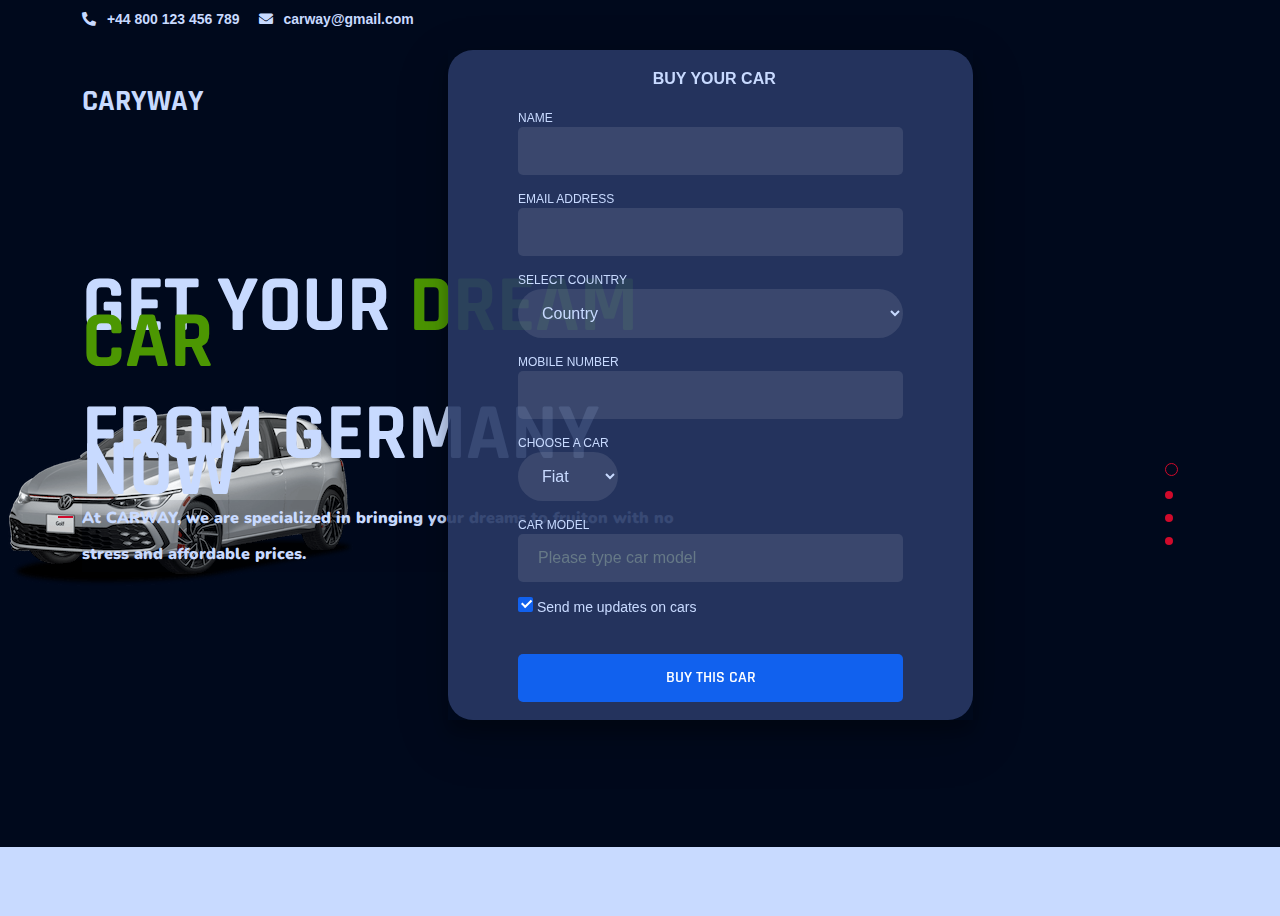
==== buy-a-car.html @ 8fdd3f13 "update: fix git issue" ====
<!DOCTYPE HTML>
<html lang="en-US">

<head>
	<meta charset="UTF-8">
	<meta http-equiv="x-ua-compatible" content="ie=edge">
	<title>Carway</title>
	<meta name="description" content="Carway">
	<meta name="viewport" content="width=device-width, initial-scale=1">

	<!-- Favicon -->
	<!-- <link rel="icon" sizes="56x56" href="assets/images/fav-icon/logo.png"> -->
	<!-- bootstrap CSS -->
	<link rel="stylesheet" href="assets/css/bootstrap.min.css" media="all" />
	<!-- carousel CSS -->
	<link rel="stylesheet" href="assets/css/owl.carousel.min.css" media="all" />
	<link rel="stylesheet" href="assets/css/nivo-slider.css" media="all" />
	<link rel="stylesheet" href="assets/css/slick.css" media="all" />
	<link rel="stylesheet" href="assets/css/slick-theme.css" media="all" />
	<!-- Animate Css -->
	<link rel="stylesheet" href="assets/css/animate.css" media="all" />
	<!-- font-awesome CSS -->
	<link rel="stylesheet" href="assets/css/all.min.css" media="all" />
	<link rel="stylesheet" href="assets/css/flaticon.css" media="all" />
	<!-- theme-default CSS -->
	<link rel="stylesheet" href="assets/css/template-default.css" media="all" />
	<link rel="stylesheet" href="assets/css/owl.theme.default.min.css" type="text/css" media="all" />
	<!-- Main Style CSS -->
	<link rel="stylesheet" href="style.css" media="all" />
	<!-- transitions CSS -->
	<link rel="stylesheet" href="assets/css/owl.transitions.css" media="all" />
	<!-- venobox CSS -->
	<link rel="stylesheet" href="venobox/venobox.css" media="all" />
	<!-- animated CSS -->
	<link rel="stylesheet" href="assets/css/animated-text.css" media="all" />
	<!-- widget CSS -->
	<link rel="stylesheet" href="assets/css/widget.css" media="all" />
	<!-- modernizr js -->
	<script src="assets/js/vendor/modernizr-3.5.0.min.js"></script>
	<!-- responsive CSS -->
	<link rel="stylesheet" href="assets/css/responsive.css" media="all" />
	<link rel="stylesheet" href="contact.css">

</head>

<body>
	<section>
		<div id="preloader">
			<div id="loader"></div>
		</div>
		<!-- ============================================================== -->
		<!-- Start - Header-Top- Section -->
		<!-- ============================================================= -->
		<div class="header-top-section style-three" style="background:#00091C;">
			<div class="container">
				<div class="row align-items-center header-bg">
					<div class="col-lg-8 col-md-8">
						<div class="dreamit-top-address">
							<span style="color:#C8DAFF;"><i class="fas fa-phone-alt"></i> +44 800 123 456 789 </span>
							<span style="color:#C8DAFF;"><i class="fas fa-envelope"></i> carway@gmail.com </span>
						</div>
					</div>
				</div>
			</div>
		</div>
		<!-- ============================================================== -->
		<!-- Start - Header-Menu- Area -->
		<!-- ============================================================= -->
		<div id="sticky-header" class="header-menu-section style-three" style="background:#00091C; color:#C8DAFF ;">
			<div class="container">
				<div class="menu-wrapper">
					<div class="col-lg-3 col-md-12">
						<div class="header-logo">
							<a href="/carway-sol/index.html" style="text-decoration: none;">					
								<h3 style="color: #C8DAFF; text-decoration: none;">CARYWAY</h3>
							</a>
						</div>
					</div>
				</div>
			</div>
		</div>
		<!-- Mobile-Menu -->
		<div class="mobile-menu" style="background-color: #00091C;">
			<div class="conainer">
				<div class="row">
					<div class="col-lg-3">
						<div class="logo-container">
							<div class="header-logo">
								<a>
									<h3 style="color: #C8DAFF; cursor: pointer;" href="index.html">CARYWAY</h3>
							</div>
							<div class="menu-toggle">
								<div class="icon">
									<i class="fas fa-bars"></i>
									<i class="fas fa-times"></i>
								</div>
							</div>
						</div>
					</div>
					<div class="col-lg-9 col-md-12">
						<div class="header-menu2" style="color: #00091C; cursor: pointer; background-color: #C8DAFF;">
							<ul>
								<li class="expand"><a class="menu_hide" href="#">Home

									</a>

								</li>
								<li class="expand"><a class="menu_hide2" href="#">Pages

									</a>

								</li>
								<li class="expand"><a class="menu_hide3" href="#">Service

									</a>

								</li>


							</ul>
						</div>
					</div>
				</div>
			</div>
		</div>
		<!-- ============================================================== -->
		<!-- Start - Slider- Section -->
		<!-- ============================================================= -->
		<div class="slider_list owl-carousel">
			<div class="slider-section-3 d-flex align-items-center">
				<div class="container">
					<div class="row">
						<div class="col-lg-7 col-md-12">
							<div class="slider-content text-left" style="margin-top: -70px;">
								<h1 class="wow slideInLeft" data-wow-duration="2s" data-wow-delay=".5s"
									style="color:  #C8DAFF;">GET YOUR <span style="color: #4C9702;"> DREAM
										CAR</span>
								</h1>
								<h2 class="wow slideInLeft" data-wow-duration="2s" data-wow-delay=".5s"
									style="color: #C8DAFF ;">FROM GERMANY NOW
								</h2>
								<h5 class="wow slideInLeft" data-wow-duration="2s" data-wow-delay=".5s"
									style="color: #C8DAFF; text-transform: none; background: #00091c1e;"><b> At CARWAY,
										we
										are specialized in bringing your dreams to fruiton with no stress and affordable
										prices.</b>
								</h5>
							
							</div>
						</div>
						<div class="col-lg-5">
							<div class="slider-thumb">
								<img src="assets/images/volkswaagn.png" alt="">
							</div>
						</div>
					</div>
				</div>
				<!-- <div class="slider-shape">
					<img src="assets/images/slider6.jpg" alt="">
				</div> -->
				<div class="slider-shape2">
					<img src="assets/images/volkswaagn.png" alt="">
				</div>
			</div>
			<div class="slider-section-3 d-flex align-items-center">
				<div class="container">
					<div class="row">
						<div class="col-lg-7 col-md-12">
							<div class="slider-content text-left" style="margin-top: -50px;">
								<h1 class="wow slideInLeft" data-wow-duration="2s" data-wow-delay=".5s"
									style="color:  #C8DAFF;">GET
									YOUR <span style="color: #4C9702;"> DREAM
										CAR</span>
								</h1>
								<h2 class="wow slideInLeft" data-wow-duration="2s" data-wow-delay=".5s"
									style="color: #C8DAFF ;">
									FROM GERMANY NOW
								</h2>
								<h5 class="wow slideInLeft" data-wow-duration="2s" data-wow-delay=".5s"
									style="color: #C8DAFF; text-transform: none; background: #00091c1e;"><b> At CARWAY,
										we
										are specialized in bringing your dreams to fruiton with no stress and affordable
										prices.</b>
								</h5>
							
							</div>
						</div>
						<div class="col-lg-5">
							<div class="slider-thumb">
								<img src="assets/images/car01.png" alt="">
							</div>
						</div>
					</div>
				</div>
				<!-- <div class="slider-shape">
							<img src="assets/images/slider6.jpg" alt="">
						</div> -->
				<div class="slider-shape2">
					<img src="assets/images/car01.png" alt="">
				</div>
			</div>
			<div class="slider-section-3 d-flex align-items-center">
				<div class="container">
					<div class="row">
						<div class="col-lg-7 col-md-12">
							<div class="slider-content text-left" style="margin-top: -50px;">
								<h1 class="wow slideInLeft" data-wow-duration="2s" data-wow-delay=".5s"
									style="color:  #C8DAFF;">GET
									YOUR <span style="color: #4C9702;"> DREAM
										CAR</span>
								</h1>
								<h2 class="wow slideInLeft" data-wow-duration="2s" data-wow-delay=".5s"
									style="color: #C8DAFF ;">
									FROM GERMANY NOW
								</h2>
								<h5 class="wow slideInLeft" data-wow-duration="2s" data-wow-delay=".5s"
									style="color: #C8DAFF; text-transform: none; background: #00091c1e;"><b> At CARWAY,
										we
										are specialized in bringing your dreams to fruiton with no stress and affordable
										prices.</b>
								</h5>								
							</div>
						</div>
						<div class="col-lg-5">
							<div class="slider-thumb">
								<img src="assets/images/car02.png" alt="">
							</div>
						</div>
					</div>
				</div>
				<!-- <div class="slider-shape">
									<img src="assets/images/slider6.jpg" alt="">
								</div> -->
				<div class="slider-shape2">
					<img src="assets/images/car02.png" alt="">
				</div>
			</div>
			<div class="slider-section-3 d-flex align-items-center">
				<div class="container">
					<div class="row">
						<div class="col-lg-7 col-md-12">
							<div class="slider-content text-left" style="margin-top: -100px;">
								<h1 class="wow slideInLeft" data-wow-duration="2s" data-wow-delay=".5s"
									style="color:  #C8DAFF;">GET
									YOUR <span style="color: #4C9702;"> DREAM
										CAR</span>
								</h1>
								<h2 class="wow slideInLeft" data-wow-duration="2s" data-wow-delay=".5s"
									style="color: #C8DAFF ;">
									FROM GERMANY NOW
								</h2>
								<h5 class="wow slideInLeft" data-wow-duration="2s" data-wow-delay=".5s"
									style="color: #C8DAFF; text-transform: none; background: #00091c1e;"><b> At CARWAY,
										we
										are specialized in bringing your dreams to fruiton with no stress and affordable
										prices.</b>
								</h5>							
							</div>
						</div>
						<div class="col-lg-5">
							<div class="slider-thumb">
								<img src="assets/images/car03.png" alt="">
							</div>
						</div>
					</div>
				</div>
				<!-- <div class="slider-shape">
									<img src="assets/images/slider6.jpg" alt="">
								</div> -->
				<div class="slider-shape2">
					<img src="assets/images/car03.png" alt="">
				</div>
			</div>
		</div>
		<div class="carbrandlogos">
			<img src="/carway-sol/assets/images/Carbrandlogos.PNG" alt="">
		</div>
		<div class="login-wrap contactus">
			<div class="login-html">
				<header class="">Buy Your Car</header>
				<input id="tab-1" type="radio" name="tab" class="sign-in" checked><label for="tab-1"
					class="tab"></label>
				<input id="tab-2" type="radio" name="tab" class="sign-up"><label for="tab-2" class="tab"></label>
				<div class="login-form">
					<div class="sign-in-htm">
						<div class="group">
							<label for="user" class="label">Name</label>
							<input id="user" type="text" class="input">
						</div>
						<div class="group">
							<label for="user" class="label">Email Address</label>
							<input id="user" type="email" class="input">
						</div>
						<div class="group" id="select">		
							<label for="user" class="label">Select Country</label>
							<select class="dropdown" id="country" name="country">
								<option>Country</option>
								<option value="AF">Afghanistan</option>
								<option value="AX">Aland Islands</option>
								<option value="AL">Albania</option>
								<option value="DZ">Algeria</option>
								<option value="AS">American Samoa</option>
								<option value="AD">Andorra</option>
								<option value="AO">Angola</option>
								<option value="AI">Anguilla</option>
								<option value="AQ">Antarctica</option>
								<option value="AG">Antigua and Barbuda</option>
								<option value="AR">Argentina</option>
								<option value="AM">Armenia</option>
								<option value="AW">Aruba</option>
								<option value="AU">Australia</option>
								<option value="AT">Austria</option>
								<option value="AZ">Azerbaijan</option>
								<option value="BS">Bahamas</option>
								<option value="BH">Bahrain</option>
								<option value="BD">Bangladesh</option>
								<option value="BB">Barbados</option>
								<option value="BY">Belarus</option>
								<option value="BE">Belgium</option>
								<option value="BZ">Belize</option>
								<option value="BJ">Benin</option>
								<option value="BM">Bermuda</option>
								<option value="BT">Bhutan</option>
								<option value="BO">Bolivia</option>
								<option value="BQ">Bonaire, Sint Eustatius and Saba</option>
								<option value="BA">Bosnia and Herzegovina</option>
								<option value="BW">Botswana</option>
								<option value="BV">Bouvet Island</option>
								<option value="BR">Brazil</option>
								<option value="IO">British Indian Ocean Territory</option>
								<option value="BN">Brunei Darussalam</option>
								<option value="BG">Bulgaria</option>
								<option value="BF">Burkina Faso</option>
								<option value="BI">Burundi</option>
								<option value="KH">Cambodia</option>
								<option value="CM">Cameroon</option>
								<option value="CA">Canada</option>
								<option value="CV">Cape Verde</option>
								<option value="KY">Cayman Islands</option>
								<option value="CF">Central African Republic</option>
								<option value="TD">Chad</option>
								<option value="CL">Chile</option>
								<option value="CN">China</option>
								<option value="CX">Christmas Island</option>
								<option value="CC">Cocos (Keeling) Islands</option>
								<option value="CO">Colombia</option>
								<option value="KM">Comoros</option>
								<option value="CG">Congo</option>
								<option value="CD">Congo, Democratic Republic of the Congo</option>
								<option value="CK">Cook Islands</option>
								<option value="CR">Costa Rica</option>
								<option value="CI">Cote D'Ivoire</option>
								<option value="HR">Croatia</option>
								<option value="CU">Cuba</option>
								<option value="CW">Curacao</option>
								<option value="CY">Cyprus</option>
								<option value="CZ">Czech Republic</option>
								<option value="DK">Denmark</option>
								<option value="DJ">Djibouti</option>
								<option value="DM">Dominica</option>
								<option value="DO">Dominican Republic</option>
								<option value="EC">Ecuador</option>
								<option value="EG">Egypt</option>
								<option value="SV">El Salvador</option>
								<option value="GQ">Equatorial Guinea</option>
								<option value="ER">Eritrea</option>
								<option value="EE">Estonia</option>
								<option value="ET">Ethiopia</option>
								<option value="FK">Falkland Islands (Malvinas)</option>
								<option value="FO">Faroe Islands</option>
								<option value="FJ">Fiji</option>
								<option value="FI">Finland</option>
								<option value="FR">France</option>
								<option value="GF">French Guiana</option>
								<option value="PF">French Polynesia</option>
								<option value="TF">French Southern Territories</option>
								<option value="GA">Gabon</option>
								<option value="GM">Gambia</option>
								<option value="GE">Georgia</option>
								<option value="DE">Germany</option>
								<option value="GH">Ghana</option>
								<option value="GI">Gibraltar</option>
								<option value="GR">Greece</option>
								<option value="GL">Greenland</option>
								<option value="GD">Grenada</option>
								<option value="GP">Guadeloupe</option>
								<option value="GU">Guam</option>
								<option value="GT">Guatemala</option>
								<option value="GG">Guernsey</option>
								<option value="GN">Guinea</option>
								<option value="GW">Guinea-Bissau</option>
								<option value="GY">Guyana</option>
								<option value="HT">Haiti</option>
								<option value="HM">Heard Island and Mcdonald Islands</option>
								<option value="VA">Holy See (Vatican City State)</option>
								<option value="HN">Honduras</option>
								<option value="HK">Hong Kong</option>
								<option value="HU">Hungary</option>
								<option value="IS">Iceland</option>
								<option value="IN">India</option>
								<option value="ID">Indonesia</option>
								<option value="IR">Iran, Islamic Republic of</option>
								<option value="IQ">Iraq</option>
								<option value="IE">Ireland</option>
								<option value="IM">Isle of Man</option>
								<option value="IL">Israel</option>
								<option value="IT">Italy</option>
								<option value="JM">Jamaica</option>
								<option value="JP">Japan</option>
								<option value="JE">Jersey</option>
								<option value="JO">Jordan</option>
								<option value="KZ">Kazakhstan</option>
								<option value="KE">Kenya</option>
								<option value="KI">Kiribati</option>
								<option value="KP">Korea, Democratic People's Republic of</option>
								<option value="KR">Korea, Republic of</option>
								<option value="XK">Kosovo</option>
								<option value="KW">Kuwait</option>
								<option value="KG">Kyrgyzstan</option>
								<option value="LA">Lao People's Democratic Republic</option>
								<option value="LV">Latvia</option>
								<option value="LB">Lebanon</option>
								<option value="LS">Lesotho</option>
								<option value="LR">Liberia</option>
								<option value="LY">Libyan Arab Jamahiriya</option>
								<option value="LI">Liechtenstein</option>
								<option value="LT">Lithuania</option>
								<option value="LU">Luxembourg</option>
								<option value="MO">Macao</option>
								<option value="MK">Macedonia, the Former Yugoslav Republic of</option>
								<option value="MG">Madagascar</option>
								<option value="MW">Malawi</option>
								<option value="MY">Malaysia</option>
								<option value="MV">Maldives</option>
								<option value="ML">Mali</option>
								<option value="MT">Malta</option>
								<option value="MH">Marshall Islands</option>
								<option value="MQ">Martinique</option>
								<option value="MR">Mauritania</option>
								<option value="MU">Mauritius</option>
								<option value="YT">Mayotte</option>
								<option value="MX">Mexico</option>
								<option value="FM">Micronesia, Federated States of</option>
								<option value="MD">Moldova, Republic of</option>
								<option value="MC">Monaco</option>
								<option value="MN">Mongolia</option>
								<option value="ME">Montenegro</option>
								<option value="MS">Montserrat</option>
								<option value="MA">Morocco</option>
								<option value="MZ">Mozambique</option>
								<option value="MM">Myanmar</option>
								<option value="NA">Namibia</option>
								<option value="NR">Nauru</option>
								<option value="NP">Nepal</option>
								<option value="NL">Netherlands</option>
								<option value="AN">Netherlands Antilles</option>
								<option value="NC">New Caledonia</option>
								<option value="NZ">New Zealand</option>
								<option value="NI">Nicaragua</option>
								<option value="NE">Niger</option>
								<option value="NG">Nigeria</option>
								<option value="NU">Niue</option>
								<option value="NF">Norfolk Island</option>
								<option value="MP">Northern Mariana Islands</option>
								<option value="NO">Norway</option>
								<option value="OM">Oman</option>
								<option value="PK">Pakistan</option>
								<option value="PW">Palau</option>
								<option value="PS">Palestinian Territory, Occupied</option>
								<option value="PA">Panama</option>
								<option value="PG">Papua New Guinea</option>
								<option value="PY">Paraguay</option>
								<option value="PE">Peru</option>
								<option value="PH">Philippines</option>
								<option value="PN">Pitcairn</option>
								<option value="PL">Poland</option>
								<option value="PT">Portugal</option>
								<option value="PR">Puerto Rico</option>
								<option value="QA">Qatar</option>
								<option value="RE">Reunion</option>
								<option value="RO">Romania</option>
								<option value="RU">Russian Federation</option>
								<option value="RW">Rwanda</option>
								<option value="BL">Saint Barthelemy</option>
								<option value="SH">Saint Helena</option>
								<option value="KN">Saint Kitts and Nevis</option>
								<option value="LC">Saint Lucia</option>
								<option value="MF">Saint Martin</option>
								<option value="PM">Saint Pierre and Miquelon</option>
								<option value="VC">Saint Vincent and the Grenadines</option>
								<option value="WS">Samoa</option>
								<option value="SM">San Marino</option>
								<option value="ST">Sao Tome and Principe</option>
								<option value="SA">Saudi Arabia</option>
								<option value="SN">Senegal</option>
								<option value="RS">Serbia</option>
								<option value="CS">Serbia and Montenegro</option>
								<option value="SC">Seychelles</option>
								<option value="SL">Sierra Leone</option>
								<option value="SG">Singapore</option>
								<option value="SX">Sint Maarten</option>
								<option value="SK">Slovakia</option>
								<option value="SI">Slovenia</option>
								<option value="SB">Solomon Islands</option>
								<option value="SO">Somalia</option>
								<option value="ZA">South Africa</option>
								<option value="GS">South Georgia and the South Sandwich Islands</option>
								<option value="SS">South Sudan</option>
								<option value="ES">Spain</option>
								<option value="LK">Sri Lanka</option>
								<option value="SD">Sudan</option>
								<option value="SR">Suriname</option>
								<option value="SJ">Svalbard and Jan Mayen</option>
								<option value="SZ">Swaziland</option>
								<option value="SE">Sweden</option>
								<option value="CH">Switzerland</option>
								<option value="SY">Syrian Arab Republic</option>
								<option value="TW">Taiwan, Province of China</option>
								<option value="TJ">Tajikistan</option>
								<option value="TZ">Tanzania, United Republic of</option>
								<option value="TH">Thailand</option>
								<option value="TL">Timor-Leste</option>
								<option value="TG">Togo</option>
								<option value="TK">Tokelau</option>
								<option value="TO">Tonga</option>
								<option value="TT">Trinidad and Tobago</option>
								<option value="TN">Tunisia</option>
								<option value="TR">Turkey</option>
								<option value="TM">Turkmenistan</option>
								<option value="TC">Turks and Caicos Islands</option>
								<option value="TV">Tuvalu</option>
								<option value="UG">Uganda</option>
								<option value="UA">Ukraine</option>
								<option value="AE">United Arab Emirates</option>
								<option value="GB">United Kingdom</option>
								<option value="US">United States</option>
								<option value="UM">United States Minor Outlying Islands</option>
								<option value="UY">Uruguay</option>
								<option value="UZ">Uzbekistan</option>
								<option value="VU">Vanuatu</option>
								<option value="VE">Venezuela</option>
								<option value="VN">Viet Nam</option>
								<option value="VG">Virgin Islands, British</option>
								<option value="VI">Virgin Islands, U.s.</option>
								<option value="WF">Wallis and Futuna</option>
								<option value="EH">Western Sahara</option>
								<option value="YE">Yemen</option>
								<option value="ZM">Zambia</option>
								<option value="ZW">Zimbabwe</option>
							</select>
							
						</div>
						<div class="group">
							<label for="user" class="label">Mobile Number</label>
							<input id="user" type="text" class="input">
						</div>
						<div class="group">
							<label for="user" class="label">Choose a car </label>
							<select id="cars" name="cars" class="dropdown">
								<option value="volvo">Volvo</option>
								<option value="saab">Saab</option>
								<option value="fiat" selected>Fiat</option>
								<option value="audi">Audi</option>
							</select>
							
						</div><div class="group">
							<label for="user" class="label">Car model</label>
							<input id="user" type="text" class="input" placeholder="Please type car model">
						</div>
						<div class="group">
							<input id="check" type="checkbox" class="check" checked>
							<label for="check"><span class="icon"></span> Send me updates on cars</label>
						</div>
						<div class="group">
							<input type="submit" class="button" value="Buy this car">
						</div>
						<!-- <div class="hr"></div> -->
						<!-- <div class="foot-lnk">
							<a href="#forgot">Forgot Password?</a>
						</div> -->
					</div>					
					<!-- <div class="sign-up-htm">
						<div class="group">
							<label for="user" class="label">Username</label>
							<input id="user" type="text" class="input">
						</div>
						<div class="group">
							<label for="pass" class="label">Password</label>
							<input id="pass" type="password" class="input" data-type="password">
						</div>
						<div class="group">
							<label for="pass" class="label">Repeat Password</label>
							<input id="pass" type="password" class="input" data-type="password">
						</div>
						<div class="group">
							<label for="pass" class="label">Email Address</label>
							<input id="pass" type="text" class="input">
						</div>
						<div class="group">
							<input type="submit" class="button" value="Sign Up">
						</div>
						<div class="hr"></div>
						<div class="foot-lnk">
							<label for="tab-1">Already Member?</a>
						</div>
					</div> -->
				</div>
			</div>
		</div>
	</section>


	<!-- ============================================================== -->
	<!-- Start - Feature- Section -->
	<!-- ============================================================= -->

	<!-- ============================================================== -->
	<!-- Start - About- Section -->
	<!-- ============================================================= -->

	<!-- ============================================================== -->
	<!-- Start - Service- Section -->
	<!-- ============================================================= -->

	<!--==================================================-->
	<!-- Start Portfolio Area -->
	<!--==================================================-->

	<!-- ============================================================== -->
	<!-- Start - Counterup- Section -->
	<!-- ============================================================= -->

	<!-- ============================================================== -->
	<!-- Start - Progress Bar- Section -->
	<!-- ============================================================= -->

	<!-- ============================================================== -->
	<!-- Start - Team-Member- Section -->
	<!-- ============================================================= -->

	<!-- ============================================================== -->
	<!-- Start - Feature- Section -->
	<!-- ============================================================= -->

	<!-- ============================================================== -->
	<!-- Start - Pricing Plan- Section -->
	<!-- ============================================================= -->

	<!-- ============================================================== -->
	<!-- Start - Teatimonial- Section -->
	<!-- ============================================================= -->

	<!-- ============================================================== -->
	<!-- Start - Blog- Section -->
	<!-- ============================================================= -->


	<!-- ============================================================== -->
	<!-- Start - Brand- Section -->
	<!-- ============================================================= -->
	<!-- <div class="row brand-bg" style="border: 2px solid green; margin-top: -250px;">
		<div class="brand_list owl-carousel">
			<div class="brand-thumb">
				<img src="assets/images/item_01.png" alt="">
			</div>
			<div class="brand-thumb">
				<img src="assets/images/item_02.png" alt="">
			</div>
			<div class="brand-thumb">
				<img src="assets/images/item_03.png" alt="">
			</div>
			<div class="brand-thumb">
				<img src="assets/images/item_04.png" alt="">
			</div>
			<div class="brand-thumb">
				<img src="assets/images/item_01.png" alt="">
			</div>
			<div class="brand-thumb">
				<img src="assets/images/item_02.png" alt="">
			</div>
			<div class="brand-thumb">
				<img src="assets/images/item_03.png" alt="">
			</div>
			<div class="brand-thumb">
				<img src="assets/images/item_04.png" alt="">
			</div>
		</div>
	</div> -->
	<!-- <div class="brand-section" style="border: 2px solid blue;">
		<div class="container" style="border: 2px solid blue;">
		</div>
	</div> -->
	<!-- ============================================================== -->
	<!-- Start - Footer- Section -->
	<!-- ============================================================= -->
	<!-- <div class="footer-section">
		<div class="container">
			<div class="row">
				<div class="col-lg-3 col-md-6">
					<div class="footer-title">
						<h2>About Us.</h2>
					</div>
					<div class="footer-text">
						<p>We are experienced professionals who understand that It services is changing, and are true
							partners who care about your future business success.We are experienced professionals who
							understand that It services is changing,</p>
					</div>
					<div class="footer-address">
						<div class="footer-social-icon">
							<ul>
								<li><a href="#"><i class="fab fa-facebook-f"></i></a></li>
								<li><a href="#"><i class="fab fa-twitter"></i></a></li>
								<li><a href="#"><i class="fab fa-instagram"></i></a></li>
								<li><a href="#"><i class="fab fa-linkedin-in"></i></a></li>
							</ul>
						</div>
					</div>
				</div>
				<div class="col-lg-3 col-md-6">
					<div class="footer-title">
						<h2>Useful Links</h2>
					</div>
					<div class="footer-menu">
						<ul>
							<li><a href="">About</a></li>
							<li><a href="">News</a></li>
							<li><a href="">Partners</a></li>
							<li><a href="">Room Details</a></li>
							<li><a href="">Gallery</a></li>
							<li><a href="">Contacts</a></li>
						</ul>
					</div>
				</div>
				<div class="col-lg-3 col-md-6">
					<div class="footer-title">
						<h2>Help?</h2>
					</div>
					<div class="footer-menu">
						<ul>
							<li><a href="">FAQ</a></li>
							<li><a href="">Term & conditions</a></li>
							<li><a href="">Reporting</a></li>
							<li><a href="">Documentation</a></li>
							<li><a href="">Suport Policy</a></li>
							<li><a href="">Privacy</a></li>
						</ul>
					</div>
				</div>
				<div class="col-lg-3 col-md-6">
					<div class="footer-logo">
						<img src="assets/images/fav-icon/transparent-logo.png" alt="">
					</div>
					<div class="footer-right-text">
						<p>We are experienced professionals who understand that It services is</p>
					</div>
					<div class="footer-right-side">
						<span><i class="fas fa-map-marker-alt"></i> 254 Lillian Blvd,Holbrook</span>
					</div>
					<div class="footer-btn">
						<form id="contact_form2" action="mail2.php" method="POST">
							<input type="email" placeholder="Enter email address" class="footer-email" required>
							<button type="submit" class="btn-control">Subscribe</button>
						</form>
					</div>
				</div>
			</div>
		</div>
	</div> -->
	<!-- footer-copyright-section -->
	<!-- <div class="footer-bottom"  style="border: 2px solid green;">
		<div class="container">
			<div class="row">
				<div class="col-lg-6 col-md-6">
					<div class="copy-right-text">
						<p>© Dream-It 2022 All rights reserved.</p>
					</div>
				</div>
				<div class="col-lg-6 col-md-6">
					<div class="footer-menu-right">
						<ul>
							<li><a href="#">Terms of Use</a></li>
							<li><a class="br-none" href="#">Privacy Policy</a></li>
						</ul>
					</div>
				</div>
			</div>
		</div>
	</div> -->
	<!--==================================================-->
	<!-- Start Search Popup Area -->
	<!--==================================================-->
	<!-- <div class="search-popup">
		<button class="close-search style-two"><i class="fas fa-times"></i></button>
		<button class="close-search"><i class="fas fa-arrow-up"></i></button>
		<form method="post" action="#">
			<div class="form-group">
				<input type="search" name="search-field" value="" placeholder="Search Here" required="">
				<button type="submit"><i class="fas fa-search"></i></button>
			</div>
		</form>
	</div> -->
	<!--==================================================-->
	<!-- End Search Popup Area -->
	<!--==================================================-->

	<!-- jquery js -->
	<script src="assets/js/vendor/jquery-3.2.1.min.js"></script>
	<!-- bootstrap js -->
	<script src="assets/js/bootstrap.min.js"></script>
	<!-- particles Js -->
	<script src="assets/js/particles.min.js"></script>
	<script src="assets/js/stats.js"></script>
	<!-- Ajax Mail -->
	<script src="assets/js/ajax-mail.js"></script>
	<!-- carousel js -->
	<script src="assets/js/owl.carousel.min.js"></script>
	<!-- counterup js -->
	<script src="assets/js/jquery.counterup.min.js"></script>
	<!-- Swiper JS -->
	<!-- waypoints js -->
	<script src="assets/js/waypoints.min.js"></script>
	<script src="assets/js/jquery.counterup.min.js"></script>
	<!-- Testimonial js -->
	<script src="assets/js/circle-progress.js"></script>
	<!-- imagesloaded js -->
	<script src="assets/js/imagesloaded.pkgd.min.js"></script>
	<!-- isotope js -->
	<script src="assets/js/isotope.pkgd.min.js"></script>
	<!-- animated js -->
	<script src="assets/js/animated-text.js"></script>
	<!-- Wow Js -->
	<script src="assets/js/wow.min.js"></script>
	<!-- venobox js -->
	<script src="venobox/venobox.js"></script>
	<!-- venobox min js -->
	<script src="venobox/venobox.min.js"></script>
	<!-- jquery js -->
	<script src="assets/js/jquery.meanmenu.js"></script>
	<script src="assets/js/jquery.nav.js"></script>
	<script src="assets/js/jquery.scrollUp.js"></script>
	<!-- theme js -->
	<script src="assets/js/theme.js"></script>

</body>

</html>
---- assets/css/flaticon.css ----
/*
  	Flaticon icon font: Flaticon
  	Creation date: 01/08/2019 09:08
  	*/

@font-face {
  font-family: "Flaticon";
  src: url("../fonts/Flaticon.eot");
  src: url("../fonts/Flaticond41d.eot?#iefix") format("embedded-opentype"),
       url("../fonts/Flaticon.woff2") format("woff2"),
       url("../fonts/Flaticon.woff") format("woff"),
       url("../fonts/Flaticon.ttf") format("truetype"),
       url("../fonts/Flaticon.svg#Flaticon") format("svg");
  font-weight: normal;
  font-style: normal;
}

@media screen and (-webkit-min-device-pixel-ratio:0) {
  @font-face {
    font-family: "Flaticon";
    src: url("../fonts/Flaticon.svg#Flaticon") format("svg");
  }
}

[class^="flaticon-"]:before, [class*=" flaticon-"]:before,
[class^="flaticon-"]:after, [class*=" flaticon-"]:after {   
  font-family: Flaticon;
  font-size: inherit;
  font-style: normal;
}

.flaticon-report:before { content: "\f100"; }
.flaticon-clock:before { content: "\f101"; }
.flaticon-call:before { content: "\f102"; }
.flaticon-tourism:before { content: "\f103"; }
.flaticon-process:before { content: "\f104"; }
.flaticon-data:before { content: "\f105"; }
.flaticon-global:before { content: "\f106"; }
.flaticon-system:before { content: "\f107"; }
.flaticon-padlock:before { content: "\f108"; }
.flaticon-process-1:before { content: "\f109"; }
.flaticon-data-1:before { content: "\f10a"; }
.flaticon-work:before { content: "\f10b"; }
.flaticon-data-analytics:before { content: "\f10c"; }
.flaticon-chart:before { content: "\f10d"; }
.flaticon-algorithm:before { content: "\f10e"; }
.flaticon-data-2:before { content: "\f10f"; }
.flaticon-clock-1:before { content: "\f110"; }
.flaticon-microchip:before { content: "\f111"; }
.flaticon-server:before { content: "\f112"; }
.flaticon-24h:before { content: "\f113"; }
.flaticon-global-1:before { content: "\f114"; }
.flaticon-business-and-finance:before { content: "\f115"; }
.flaticon-space:before { content: "\f116"; }
.flaticon-information:before { content: "\f117"; }
.flaticon-privacy:before { content: "\f118"; }
.flaticon-alert:before { content: "\f119"; }
.flaticon-online-library:before { content: "\f11a"; }
.flaticon-info:before { content: "\f11b"; }
.flaticon-interaction:before { content: "\f11c"; }
.flaticon-mobile-app:before { content: "\f11d"; }
.flaticon-code:before { content: "\f11e"; }
.flaticon-developer:before { content: "\f11f"; }
.flaticon-intelligent:before { content: "\f120"; }
.flaticon-content:before { content: "\f121"; }
.flaticon-laptop:before { content: "\f122"; }
.flaticon-web:before { content: "\f123"; }
.flaticon-content-writing:before { content: "\f124"; }
.flaticon-computer:before { content: "\f125"; }
.flaticon-computer-1:before { content: "\f126"; }
.flaticon-graphic-design:before { content: "\f127"; }
.flaticon-analysis:before { content: "\f128"; }
.flaticon-bar-chart:before { content: "\f129"; }
.flaticon-analytics:before { content: "\f12a"; }
.flaticon-ui:before { content: "\f12b"; }
.flaticon-resume:before { content: "\f12c"; }
.flaticon-taxi:before { content: "\f12d"; }
.flaticon-online-shop:before { content: "\f12e"; }
.flaticon-smartphone:before { content: "\f12f"; }

.flaticon-next-1:before { content: "\f100"; }
.flaticon-back:before { content: "\f101"; }
.flaticon-next:before { content: "\f102"; }
.flaticon-back-1:before { content: "\f103"; }
.flaticon-respect:before { content: "\f104"; }
.flaticon-briefcase:before { content: "\f105"; }
.flaticon-graduation-hat:before { content: "\f106"; }
.flaticon-left-quote:before { content: "\f107"; }
.flaticon-aeroplane:before { content: "\f108"; }
.flaticon-jet:before { content: "\f109"; }
.flaticon-phone-call-1:before { content: "\f10a"; }
.flaticon-phone-call:before { content: "\f10b"; }
.flaticon-customer-service:before { content: "\f10c"; }
.flaticon-speech-bubble:before { content: "\f10d"; }
.flaticon-shopping-basket:before { content: "\f10e"; }
.flaticon-mail:before { content: "\f10f"; }
.flaticon-graph:before { content: "\f110"; }
.flaticon-compass:before { content: "\f111"; }
.flaticon-home:before { content: "\f112"; }
.flaticon-lifebuoy:before { content: "\f113"; }
.flaticon-time:before { content: "\f114"; }
.flaticon-square:before {
  content: "\f101";
}
.flaticon-hand:before {
  content: "\f102";
}
.flaticon-bar-chart:before {
  content: "\f103";
}
.flaticon-world:before {
  content: "\f104";
}
.flaticon-mail:before {
  content: "\f101";
}
.flaticon-address:before {
  content: "\f102";
}
.flaticon-delivering:before {
  content: "\f103";
}
.flaticon-setting:before {
  content: "\f104";
}
.flaticon-chat:before {
  content: "\f105";
}
.flaticon-lightbulb:before {
  content: "\f106";
}
.flaticon-phone:before {
  content: "\f107";
}
.flaticon-user:before {
  content: "\f108";
}
.flaticon-speech-bubble:before {
  content: "\f109";
}
---- assets/css/template-default.css ----
/*
font-family: 'Heebo', sans-serif;
font-family: 'Josefin Sans', sans-serif;
font-family: 'Nunito', sans-serif;
font-family: 'Poppins', sans-serif;
font-family: 'Rajdhani', sans-serif;
font-family: 'Rubik', sans-serif;
*/

@import url('https://fonts.googleapis.com/css2?family=Heebo:wght@100;200;300;400;500;600;700;800;900&family=Josefin+Sans:ital,wght@0,100;0,200;0,300;0,400;0,500;0,600;0,700;1,100;1,200;1,300;1,400;1,500;1,600;1,700&family=Nunito:ital,wght@0,200;0,300;0,400;0,600;0,700;0,800;0,900;1,200;1,300;1,400;1,600;1,700;1,800;1,900&family=Poppins:ital,wght@0,100;0,200;0,300;0,400;0,500;0,600;0,700;0,800;0,900;1,100;1,200;1,300;1,400;1,500;1,600;1,700;1,800;1,900&family=Rajdhani:wght@300;400;500;600;700&family=Rubik:ital,wght@0,300;0,400;0,500;0,600;0,700;0,800;0,900;1,300;1,400;1,500;1,600;1,700;1,800;1,900&display=swap');

html, body {
	overflow-x: hidden;
}

body {	
    color: #5c727d;
    font-size: 16px;
    font-weight: 400;
    line-height: 28px;
    text-align: left;
	transition: .3s;
	font-family: 'Nunito', sans-serif;
}
p {
    font-weight: 400;
	font-style: normal;
}
h1,
h2,
h3,
h4,
h5,
h6 {
    color: #000000;
    font-family: 'Rajdhani', sans-serif;
    font-style: normal;
	margin-bottom: 0;
	margin-top: 11px;
    line-height: 36px;	
    font-weight: 700;
    -webkit-transition: .5s;
    transition: .5s;
	font-size:36px;
}
a{
    -webkit-transition: all 0.3s ease-out 0s;
    transition: all 0.3s ease-out 0s;
}
a{
	 color: #666666;
}
a:focus,
.btn:focus {
    text-decoration: none;
    outline: none;
}
a:focus,
a:hover {
    text-decoration: none;
    text-decoration: none;	
}
.uppercase {
    text-transform: uppercase;
}
.capitalize {
    text-transform: capitalize;
}
h1 a,
h2 a,
h3 a,
h4 a,
h5 a,
h6 a {
    color: inherit;
    -webkit-transition: .5s;
    transition: .5s;
}
h1 {
    font-size:80px;
}
h2 {
    font-size: 35px;
	
}
h3 {
    font-size: 30px;
}
h4 {
    font-size: 22px;
}
h5 {
    font-size: 20px;
}
h6 {
    font-size: 18px;
}
ul {
    margin: 0px;
    padding: 0px;
}

ul {
    margin: 0;

    padding: 0;
}
input:focus,
button:focus
{
	border-color:transparent;
	outline-color:transparent;
}
textarea:focus{
	border-color:transparent;
	outline-color:transparent;
}
hr {
    margin: 60px 0;
    padding: 0px;
    border-bottom: 1px solid #eceff8;
    border-top: 0px;
}
hr.style-2 {
    border-bottom: 1px dashed #f10;
}
hr.mp-0 {
    margin: 0;
    border-bottom: 1px solid #eceff8;
}
hr.mtb-40 {
    margin: 40px 0;
    border-bottom: 1px solid #eceff8;
    border-top: 0px;
}
label {
    color: #fff;
    cursor: pointer;
    font-size: 14px;
    font-weight: 400;
}

a,i, cite, em, var, address, dfn,ol,li,ul{
	font-style:normal;
	font-weight:400;
}
*::-moz-selection {
    background:  #d00a2b;
    color: #fff;
    text-shadow: none;
}
::-moz-selection {
    background:  #d00a2b;
    color: #fff;
    text-shadow: none;
}
::selection {
    background:  #d00a2b;
    color: #fff;
    text-shadow: none;
}

::placeholder {
    color: #667987;
    font-size: 16px;
}
::-webkit-input-placeholder {
    color: #667987;
    font-size: 16px;
}
::-moz-placeholder {
    /* Firefox 19+ */    
    color: #667987;
    font-size: 16px;
}
:-ms-input-placeholder {
    /* IE 10+ */
    
    color: #667987;
    font-size: 16px;
}
:-moz-placeholder {
    /* Firefox 18- */
    
    color: #667987;
    font-size: 16px;
}

 /* Contact Area */
.contact_form_area ::-moz-selection {
    color: #fff;
    text-shadow: none;
}
.contact_form_area ::-moz-selection {
    color: #fff;
    text-shadow: none;
}
.contact_form_area ::selection {
    color: #fff;
    text-shadow: none;
}

.contact_form_area ::placeholder {
    color: #fff;
    font-size: 16px;
}
.contact_form_area ::-webkit-input-placeholder {
    /* Chrome/Opera/Safari */
    color: #fff;
}
.contact_form_area ::-moz-placeholder {
    /* Firefox 19+ */    
    color: #fff;
}
.contact_form_area :-ms-input-placeholder {
    /* IE 10+ */
    color: #fff;
}
.contact_form_area :-moz-placeholder {
    /* Firefox 18- */
    color: #fff;
}
.blog_reply ::-moz-selection {
    color: #777777;
}
.blog_reply ::-moz-selection {
    color: #777777;
}
.blog_reply ::selection {
    color: #777777;
}
.blog_reply::placeholder {
    color: #777777;
}
.blog_reply ::-webkit-input-placeholder {
    /* Chrome/Opera/Safari */
    color: #777777;
}
.blog_reply ::-moz-placeholder {
    /* Firefox 19+ */    
    color: #777777;
}
.blog_reply :-ms-input-placeholder {
    /* IE 10+ */
    color: #777777;
}
.blog_reply :-moz-placeholder {
    /* Firefox 18- */
    color: #777777;
}
.pt-150{padding-top:150px;}
.pt-120{padding-top:120px;}
.pt-110{padding-top:110px;}
.pt-100{padding-top:100px;}
.pt-95{padding-top:95px;}
.pt-90{padding-top:90px;}
.pt-80{padding-top:80px;}
.pt-75{padding-top:75px;}
.pt-70{padding-top:70px;}
.pt-65{padding-top:65px;}
.pt-60{padding-top:60px;}
.pt-50{padding-top:50px;}
.pt-40{padding-top:40px;}
.pt-35{padding-top:35px;}
.pt-30{padding-top:30px;}
.pb-250{padding-bottom:250px;}
.pb-200{padding-bottom:200px;}
.pb-150{padding-bottom:150px;}
.pb-135{padding-bottom:135px;}
.pb-120{padding-bottom:120px;}
.pb-100{padding-bottom:100px;}
.pb-95{padding-bottom:95px;}
.pb-90{padding-bottom:90px;}
.pb-80{padding-bottom:80px;}
.pb-75{padding-bottom:75px;}
.pb-70{padding-bottom:70px;}
.pb-65{padding-bottom:65px;}
.pb-60{padding-bottom:60px;}
.pb-50{padding-bottom:50px;}
.pb-40{padding-bottom:40px;}
.pb-35{padding-bottom:35px;}
.pb-30{padding-bottom:30px;}
.mt-150{margin-top:150px;}
.mt-120{margin-top:120px;}
.mt-100{margin-top:100px;}
.mt-95{margin-top:95px;}
.mt-90{margin-top:90px;}
.mt-80{margin-top:80px;}
.mt-75{margin-top:75px;}
.mt-70{margin-top:70px;}
.mt-65{margin-top:65px;}
.mt-60{margin-top:60px;}
.mt-50{margin-top:50px;}
.mt-40{margin-top:40px;}
.mt-35{margin-top:35px;}
.mt-30{margin-top:30px;}
.mb-150{margin-bottom:150px;}
.mb-120{margin-bottom:120px;}
.mb-100{margin-bottom:100px;}
.mb-95{margin-bottom:95px;}
.mb-90{margin-bottom:90px;}
.mb-80{margin-bottom:80px;}
.mb-75{margin-bottom:75px;}
.mb-70{margin-bottom:70px;}
.mb-65{margin-bottom:65px;}
.mb-60{margin-bottom:60px;}
.ml-60{margin-left:60px;}
.ml-50{margin-left:50px;}
.ml-40{margin-left:40px;}
.ml-30{margin-left:30px;}
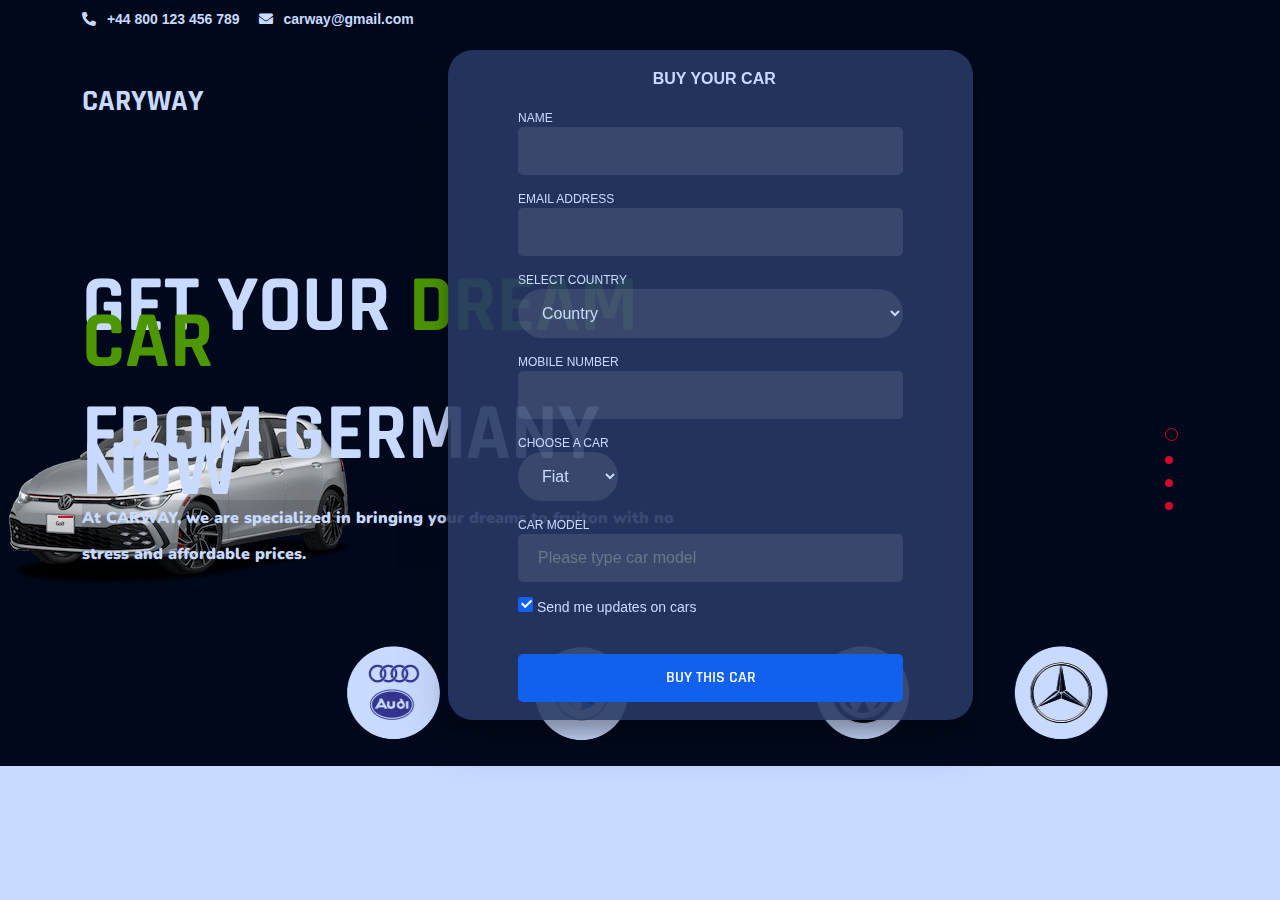
==== commit bb35d3b1: "update brand homep" ====
--- a/buy-a-car.html
+++ b/buy-a-car.html
@@ -71,7 +71,7 @@
 				<div class="menu-wrapper">
 					<div class="col-lg-3 col-md-12">
 						<div class="header-logo">
-							<a href="/carway-sol/index.html" style="text-decoration: none;">					
+							<a href="index.html" style="text-decoration: none;">					
 								<h3 style="color: #C8DAFF; text-decoration: none;">CARYWAY</h3>
 							</a>
 						</div>
@@ -100,17 +100,17 @@
 					<div class="col-lg-9 col-md-12">
 						<div class="header-menu2" style="color: #00091C; cursor: pointer; background-color: #C8DAFF;">
 							<ul>
-								<li class="expand"><a class="menu_hide" href="#">Home
+								<li class="expand"><a class="menu_hide" href="index.html">Home
 
 									</a>
 
 								</li>
-								<li class="expand"><a class="menu_hide2" href="#">Pages
+								<li class="expand"><a class="menu_hide2" href="buy-a-car.html">Buy a car
 
 									</a>
 
 								</li>
-								<li class="expand"><a class="menu_hide3" href="#">Service
+								<li class="expand"><a class="menu_hide3" href="contact.html">Contact us
 
 									</a>
 
@@ -273,7 +273,7 @@
 			</div>
 		</div>
 		<div class="carbrandlogos">
-			<img src="/carway-sol/assets/images/Carbrandlogos.PNG" alt="">
+			<img src="/assets/images/Carbrandlogos.png" alt="">
 		</div>
 		<div class="login-wrap contactus">
 			<div class="login-html">
--- a/style.css
+++ b/style.css
@@ -9,7 +9,7 @@
 
 .carbrandlogos{    
     flex-wrap: wrap;
-    top: 650px;
+    top: 640px;
     left: 200px;
     width: 100%;
     align-items: center;
@@ -22,7 +22,8 @@
 .carbrandlogos img{
     margin-left: 0 auto;
     justify-self: center;
-    align-self: center;    
+    align-self: center;   
+    /* height: 80px;  */
 }
 @media only screen and  (max-width:426px){
 .carbrandlogos{    
@@ -823,6 +824,7 @@
     position: relative;
     z-index: 1;
     background: #00091C;
+    /* margin-bottom: 50px; */
 ;
 }
 .slider-section-3 .slider-content {
@@ -877,6 +879,13 @@
     /* top: -75px; */
     left: 0;
     z-index: -1;
+}
+.slider_list{
+    /* border: 2px solid red; */
+    /* margin-bottom: -50px; */
+    /* max-height: 90vh; */
+    max-height: 619px;
+    /* padding-bottom: 50px; */
 }
 .slider_list .owl-dot {
     display: block;
